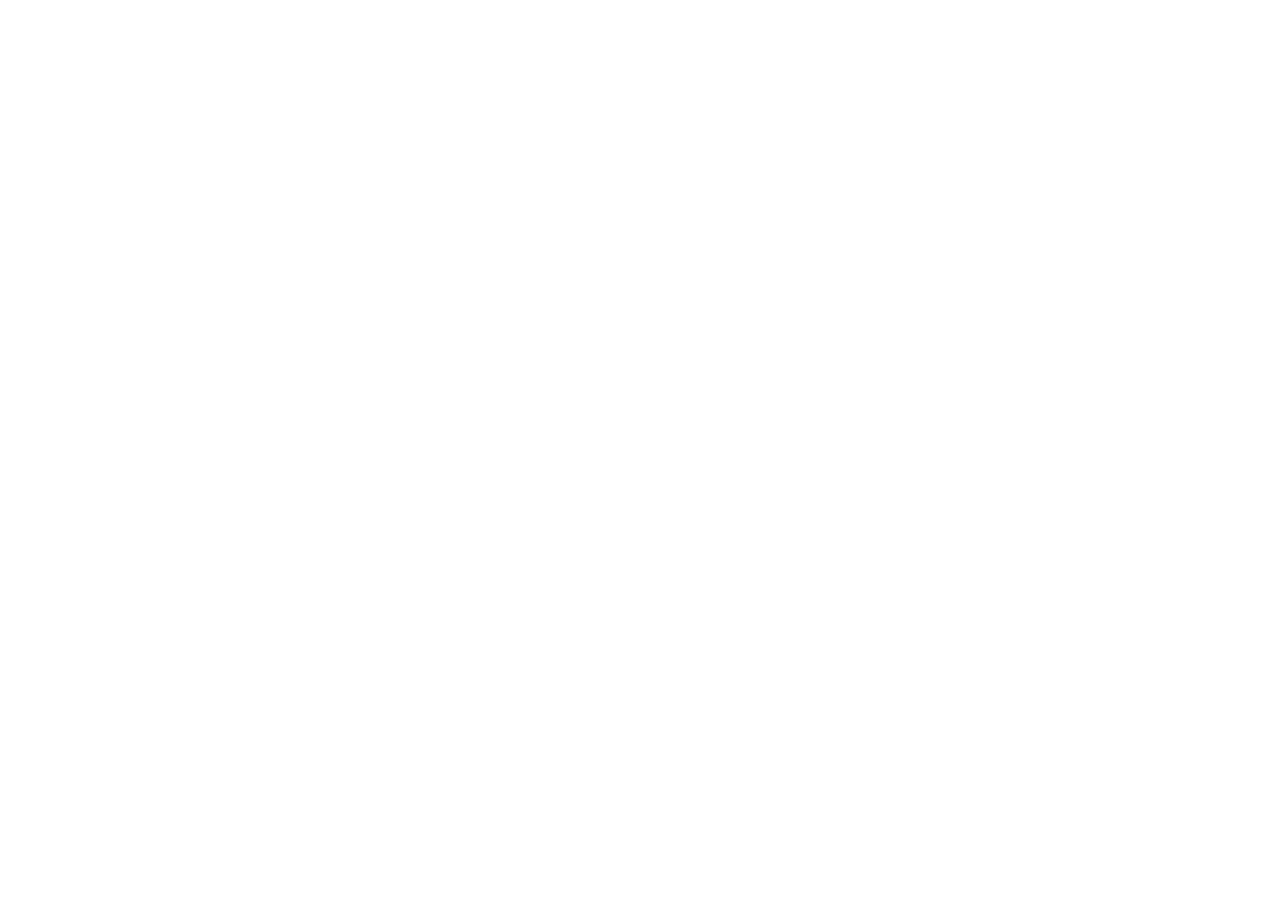
==== lobe/index.html @ 31dfe8eb "lobe" ====
<!doctype html><html lang="en"><head><meta charset="utf-8"/><link rel="icon" href="/favicon.ico"/><meta name="viewport" content="width=device-width,initial-scale=1"/><meta name="theme-color" content="#000000"/><meta name="description" content="Web site created using create-react-app"/><link rel="apple-touch-icon" href="/logo192.png"/><link rel="manifest" href="/manifest.json"/><title>Lobe Web</title><link href="/static/css/main.78532e64.chunk.css" rel="stylesheet"></head><body><noscript>You need to enable JavaScript to run this app.</noscript><div id="root"></div><script>!function(e){function r(r){for(var n,a,i=r[0],l=r[1],c=r[2],s=0,p=[];s<i.length;s++)a=i[s],Object.prototype.hasOwnProperty.call(o,a)&&o[a]&&p.push(o[a][0]),o[a]=0;for(n in l)Object.prototype.hasOwnProperty.call(l,n)&&(e[n]=l[n]);for(f&&f(r);p.length;)p.shift()();return u.push.apply(u,c||[]),t()}function t(){for(var e,r=0;r<u.length;r++){for(var t=u[r],n=!0,i=1;i<t.length;i++){var l=t[i];0!==o[l]&&(n=!1)}n&&(u.splice(r--,1),e=a(a.s=t[0]))}return e}var n={},o={1:0},u=[];function a(r){if(n[r])return n[r].exports;var t=n[r]={i:r,l:!1,exports:{}};return e[r].call(t.exports,t,t.exports,a),t.l=!0,t.exports}a.e=function(e){var r=[],t=o[e];if(0!==t)if(t)r.push(t[2]);else{var n=new Promise((function(r,n){t=o[e]=[r,n]}));r.push(t[2]=n);var u,i=document.createElement("script");i.charset="utf-8",i.timeout=120,a.nc&&i.setAttribute("nonce",a.nc),i.src=function(e){return a.p+"static/js/"+({}[e]||e)+"."+{3:"8a0e34f9"}[e]+".chunk.js"}(e);var l=new Error;u=function(r){i.onerror=i.onload=null,clearTimeout(c);var t=o[e];if(0!==t){if(t){var n=r&&("load"===r.type?"missing":r.type),u=r&&r.target&&r.target.src;l.message="Loading chunk "+e+" failed.\n("+n+": "+u+")",l.name="ChunkLoadError",l.type=n,l.request=u,t[1](l)}o[e]=void 0}};var c=setTimeout((function(){u({type:"timeout",target:i})}),12e4);i.onerror=i.onload=u,document.head.appendChild(i)}return Promise.all(r)},a.m=e,a.c=n,a.d=function(e,r,t){a.o(e,r)||Object.defineProperty(e,r,{enumerable:!0,get:t})},a.r=function(e){"undefined"!=typeof Symbol&&Symbol.toStringTag&&Object.defineProperty(e,Symbol.toStringTag,{value:"Module"}),Object.defineProperty(e,"__esModule",{value:!0})},a.t=function(e,r){if(1&r&&(e=a(e)),8&r)return e;if(4&r&&"object"==typeof e&&e&&e.__esModule)return e;var t=Object.create(null);if(a.r(t),Object.defineProperty(t,"default",{enumerable:!0,value:e}),2&r&&"string"!=typeof e)for(var n in e)a.d(t,n,function(r){return e[r]}.bind(null,n));return t},a.n=function(e){var r=e&&e.__esModule?function(){return e.default}:function(){return e};return a.d(r,"a",r),r},a.o=function(e,r){return Object.prototype.hasOwnProperty.call(e,r)},a.p="/",a.oe=function(e){throw console.error(e),e};var i=this["webpackJsonplobe-web-sample"]=this["webpackJsonplobe-web-sample"]||[],l=i.push.bind(i);i.push=r,i=i.slice();for(var c=0;c<i.length;c++)r(i[c]);var f=l;t()}([])</script><script src="/static/js/2.af31dfc2.chunk.js"></script><script src="/static/js/main.04bda1ad.chunk.js"></script></body></html>
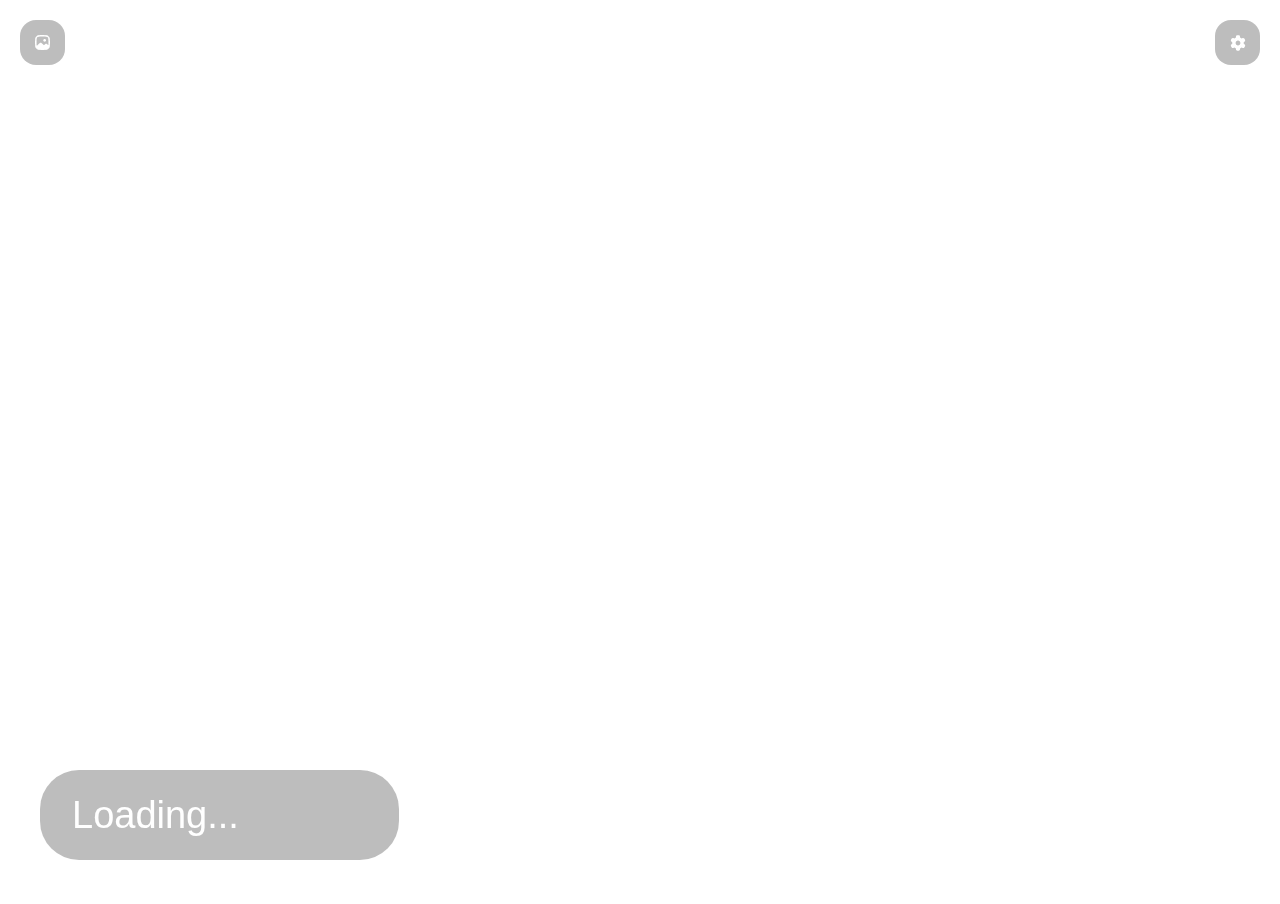
==== commit 3f8b6fac: "refs" ====
--- a/lobe/index.html
+++ b/lobe/index.html
@@ -1 +1 @@
-<!doctype html><html lang="en"><head><meta charset="utf-8"/><link rel="icon" href="/favicon.ico"/><meta name="viewport" content="width=device-width,initial-scale=1"/><meta name="theme-color" content="#000000"/><meta name="description" content="Web site created using create-react-app"/><link rel="apple-touch-icon" href="/logo192.png"/><link rel="manifest" href="/manifest.json"/><title>Lobe Web</title><link href="/static/css/main.78532e64.chunk.css" rel="stylesheet"></head><body><noscript>You need to enable JavaScript to run this app.</noscript><div id="root"></div><script>!function(e){function r(r){for(var n,a,i=r[0],l=r[1],c=r[2],s=0,p=[];s<i.length;s++)a=i[s],Object.prototype.hasOwnProperty.call(o,a)&&o[a]&&p.push(o[a][0]),o[a]=0;for(n in l)Object.prototype.hasOwnProperty.call(l,n)&&(e[n]=l[n]);for(f&&f(r);p.length;)p.shift()();return u.push.apply(u,c||[]),t()}function t(){for(var e,r=0;r<u.length;r++){for(var t=u[r],n=!0,i=1;i<t.length;i++){var l=t[i];0!==o[l]&&(n=!1)}n&&(u.splice(r--,1),e=a(a.s=t[0]))}return e}var n={},o={1:0},u=[];function a(r){if(n[r])return n[r].exports;var t=n[r]={i:r,l:!1,exports:{}};return e[r].call(t.exports,t,t.exports,a),t.l=!0,t.exports}a.e=function(e){var r=[],t=o[e];if(0!==t)if(t)r.push(t[2]);else{var n=new Promise((function(r,n){t=o[e]=[r,n]}));r.push(t[2]=n);var u,i=document.createElement("script");i.charset="utf-8",i.timeout=120,a.nc&&i.setAttribute("nonce",a.nc),i.src=function(e){return a.p+"static/js/"+({}[e]||e)+"."+{3:"8a0e34f9"}[e]+".chunk.js"}(e);var l=new Error;u=function(r){i.onerror=i.onload=null,clearTimeout(c);var t=o[e];if(0!==t){if(t){var n=r&&("load"===r.type?"missing":r.type),u=r&&r.target&&r.target.src;l.message="Loading chunk "+e+" failed.\n("+n+": "+u+")",l.name="ChunkLoadError",l.type=n,l.request=u,t[1](l)}o[e]=void 0}};var c=setTimeout((function(){u({type:"timeout",target:i})}),12e4);i.onerror=i.onload=u,document.head.appendChild(i)}return Promise.all(r)},a.m=e,a.c=n,a.d=function(e,r,t){a.o(e,r)||Object.defineProperty(e,r,{enumerable:!0,get:t})},a.r=function(e){"undefined"!=typeof Symbol&&Symbol.toStringTag&&Object.defineProperty(e,Symbol.toStringTag,{value:"Module"}),Object.defineProperty(e,"__esModule",{value:!0})},a.t=function(e,r){if(1&r&&(e=a(e)),8&r)return e;if(4&r&&"object"==typeof e&&e&&e.__esModule)return e;var t=Object.create(null);if(a.r(t),Object.defineProperty(t,"default",{enumerable:!0,value:e}),2&r&&"string"!=typeof e)for(var n in e)a.d(t,n,function(r){return e[r]}.bind(null,n));return t},a.n=function(e){var r=e&&e.__esModule?function(){return e.default}:function(){return e};return a.d(r,"a",r),r},a.o=function(e,r){return Object.prototype.hasOwnProperty.call(e,r)},a.p="/",a.oe=function(e){throw console.error(e),e};var i=this["webpackJsonplobe-web-sample"]=this["webpackJsonplobe-web-sample"]||[],l=i.push.bind(i);i.push=r,i=i.slice();for(var c=0;c<i.length;c++)r(i[c]);var f=l;t()}([])</script><script src="/static/js/2.af31dfc2.chunk.js"></script><script src="/static/js/main.04bda1ad.chunk.js"></script></body></html>+<!doctype html><html lang="en"><head><meta charset="utf-8"/><link rel="icon" href="favicon.ico"/><meta name="viewport" content="width=device-width,initial-scale=1"/><meta name="theme-color" content="#000000"/><meta name="description" content="Web site created using create-react-app"/><link rel="apple-touch-icon" href="logo192.png"/><link rel="manifest" href="manifest.json"/><title>Lobe Web</title><link href="static/css/main.78532e64.chunk.css" rel="stylesheet"></head><body><noscript>You need to enable JavaScript to run this app.</noscript><div id="root"></div><script>!function(e){function r(r){for(var n,a,i=r[0],l=r[1],c=r[2],s=0,p=[];s<i.length;s++)a=i[s],Object.prototype.hasOwnProperty.call(o,a)&&o[a]&&p.push(o[a][0]),o[a]=0;for(n in l)Object.prototype.hasOwnProperty.call(l,n)&&(e[n]=l[n]);for(f&&f(r);p.length;)p.shift()();return u.push.apply(u,c||[]),t()}function t(){for(var e,r=0;r<u.length;r++){for(var t=u[r],n=!0,i=1;i<t.length;i++){var l=t[i];0!==o[l]&&(n=!1)}n&&(u.splice(r--,1),e=a(a.s=t[0]))}return e}var n={},o={1:0},u=[];function a(r){if(n[r])return n[r].exports;var t=n[r]={i:r,l:!1,exports:{}};return e[r].call(t.exports,t,t.exports,a),t.l=!0,t.exports}a.e=function(e){var r=[],t=o[e];if(0!==t)if(t)r.push(t[2]);else{var n=new Promise((function(r,n){t=o[e]=[r,n]}));r.push(t[2]=n);var u,i=document.createElement("script");i.charset="utf-8",i.timeout=120,a.nc&&i.setAttribute("nonce",a.nc),i.src=function(e){return a.p+"static/js/"+({}[e]||e)+"."+{3:"8a0e34f9"}[e]+".chunk.js"}(e);var l=new Error;u=function(r){i.onerror=i.onload=null,clearTimeout(c);var t=o[e];if(0!==t){if(t){var n=r&&("load"===r.type?"missing":r.type),u=r&&r.target&&r.target.src;l.message="Loading chunk "+e+" failed.\n("+n+": "+u+")",l.name="ChunkLoadError",l.type=n,l.request=u,t[1](l)}o[e]=void 0}};var c=setTimeout((function(){u({type:"timeout",target:i})}),12e4);i.onerror=i.onload=u,document.head.appendChild(i)}return Promise.all(r)},a.m=e,a.c=n,a.d=function(e,r,t){a.o(e,r)||Object.defineProperty(e,r,{enumerable:!0,get:t})},a.r=function(e){"undefined"!=typeof Symbol&&Symbol.toStringTag&&Object.defineProperty(e,Symbol.toStringTag,{value:"Module"}),Object.defineProperty(e,"__esModule",{value:!0})},a.t=function(e,r){if(1&r&&(e=a(e)),8&r)return e;if(4&r&&"object"==typeof e&&e&&e.__esModule)return e;var t=Object.create(null);if(a.r(t),Object.defineProperty(t,"default",{enumerable:!0,value:e}),2&r&&"string"!=typeof e)for(var n in e)a.d(t,n,function(r){return e[r]}.bind(null,n));return t},a.n=function(e){var r=e&&e.__esModule?function(){return e.default}:function(){return e};return a.d(r,"a",r),r},a.o=function(e,r){return Object.prototype.hasOwnProperty.call(e,r)},a.p="",a.oe=function(e){throw console.error(e),e};var i=this["webpackJsonplobe-web-sample"]=this["webpackJsonplobe-web-sample"]||[],l=i.push.bind(i);i.push=r,i=i.slice();for(var c=0;c<i.length;c++)r(i[c]);var f=l;t()}([])</script><script src="static/js/2.af31dfc2.chunk.js"></script><script src="static/js/main.04bda1ad.chunk.js"></script></body></html>--- a/lobe/static/css/main.78532e64.chunk.css
+++ b/lobe/static/css/main.78532e64.chunk.css
@@ -0,0 +1,2 @@
+body{margin:0;font-family:SFProDisplay,-apple-system,BlinkMacSystemFont,"Segoe UI","Roboto","Oxygen","Ubuntu","Cantarell","Fira Sans","Droid Sans","Helvetica Neue",sans-serif;-webkit-font-smoothing:antialiased;-moz-osx-font-smoothing:grayscale}code{font-family:source-code-pro,Menlo,Monaco,Consolas,"Courier New",monospace}.blur-container{color:#fff;padding:16px;-webkit-backdrop-filter:blur(40px);backdrop-filter:blur(40px);background-color:rgba(51,51,51,.32);min-width:80px}.square-button{border-radius:16px;overflow:hidden;width:45px;min-width:auto;height:45px;margin-bottom:10px;padding:0!important;display:flex;justify-content:center;align-items:center}.source-item-container{display:flex;flex-direction:row;align-items:center;justify-content:space-between;margin-bottom:18px}.source-item-container:first-child{margin-top:10px}.source-device{font-size:16px;font-weight:500;font-stretch:normal;font-style:normal;line-height:1.31;letter-spacing:normal;color:#fff;opacity:.6;margin-left:8px;margin-right:44px}.source-selected{opacity:1}.source-radio-button{margin-right:8px;height:24px;width:24px}#camera-select-button{position:absolute;z-index:1;top:20px;right:20px;display:flex;flex-direction:column;align-items:flex-end}#gear-icon{height:24px;width:24px;transition:transform .3s}.gear-rotated{transform:rotate(90deg)}.source-selector{border-radius:24px;transition:all .3s;transform-origin:top right;transform:scaleY(0) scaleX(.1);opacity:0}.source-expanded{transform:scaleY(1) scaleX(1);opacity:1}.toggle-container{margin-left:-4px;margin-right:-4px;padding:15px 12px 14px;border-radius:14px;background-color:hsla(0,0%,100%,.1)}.toggle-item-container{display:flex;flex-direction:row;align-items:center;justify-content:space-between;margin-bottom:18px}.toggle-item-container:last-child{margin-bottom:0}.toggle-item{margin-left:0!important;margin-right:52px!important}.toggle-radio-button{height:24px;width:24px}#video-container{width:100vw;height:100vh}video{width:100%;height:100%;object-fit:cover;object-position:center}.prediction-entry{position:relative;padding:0 144px 0 16px;margin-bottom:12px;line-height:58px;height:58px}.prediction-entry:last-child{margin-bottom:0}.prediction-bar{position:absolute;z-index:-1;left:0;top:0;height:58px;-webkit-backdrop-filter:blur(10px);backdrop-filter:blur(10px);background-color:hsla(0,0%,100%,.2);border-radius:23px;min-width:46px;transition:width .3s linear}.prediction-green{background-color:#00ddb3}.prediction-container{border-radius:39px;position:absolute;z-index:1;bottom:40px;left:40px;font-size:38px;font-weight:500}#image-select-button{position:absolute;z-index:1;top:20px;left:20px}#image-close-button{position:absolute;z-index:1;top:20px;right:20px}#static-image{width:100vw;height:100vh;background-position:50%;background-size:contain;background-repeat:no-repeat}
+/*# sourceMappingURL=main.78532e64.chunk.css.map */